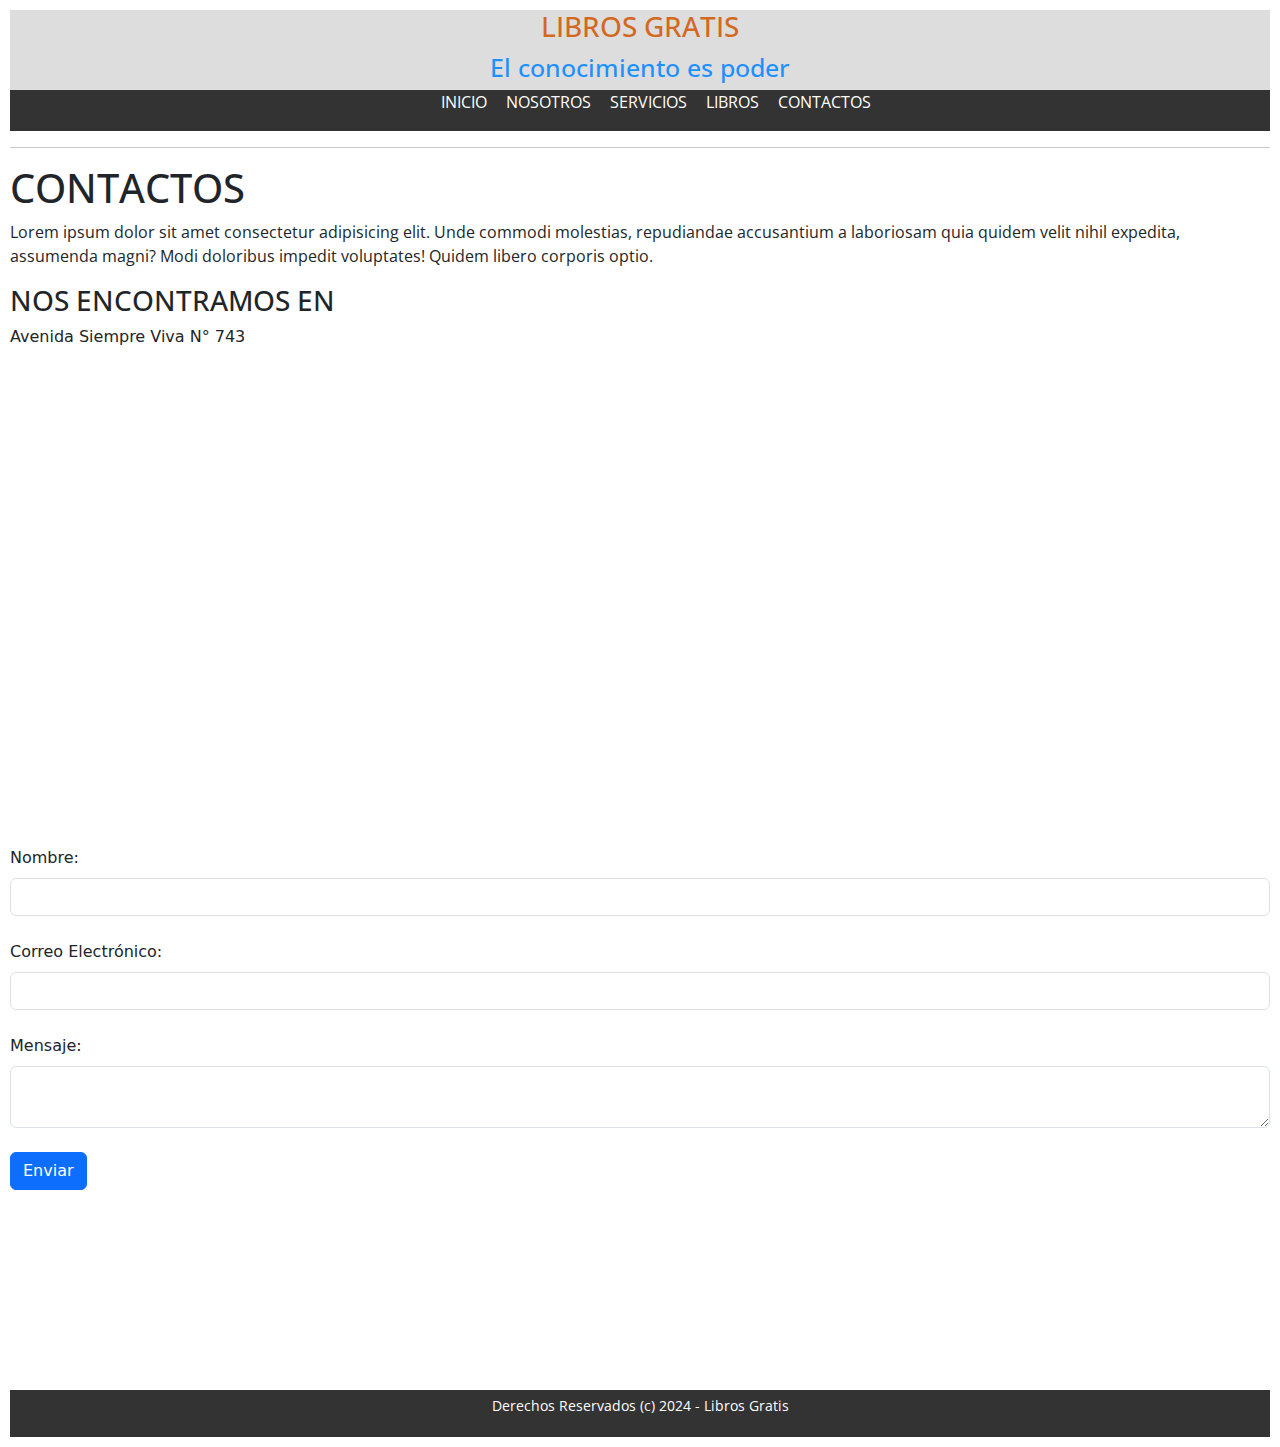
==== contactos.html @ 11c823b2 "Entrega-Coder" ====
<!DOCTYPE html>
<html lang="es">
<head>
    <meta charset="UTF-8">
    <meta name="viewport" content="width=device-width, initial-scale=1.0">
    <title>Mi primer sitio web</title>
    <link rel="stylesheet" href="estilos.css">
    <link rel="stylesheet" href="estilos-2.css">
    <link href="https://cdn.jsdelivr.net/npm/bootstrap@5.3.3/dist/css/bootstrap.min.css" rel="stylesheet" integrity="sha384-QWTKZyjpPEjISv5WaRU9OFeRpok6YctnYmDr5pNlyT2bRjXh0JMhjY6hW+ALEwIH" crossorigin="anonymous">
<script src="https://cdn.jsdelivr.net/npm/bootstrap@5.3.3/dist/js/bootstrap.bundle.min.js" integrity="sha384-YvpcrYf0tY3lHB60NNkmXc5s9fDVZLESaAA55NDzOxhy9GkcIdslK1eN7N6jIeHz" crossorigin="anonymous"></script>
    
    

    
</head>
<body>

    <header class="cabecera" >
        <img src="imagenes/logo.jpg" alt="">
        <h1>LIBROS GRATIS</h1>
        <h3>El conocimiento es poder</h3>
    </header>


    <nav class="menu">
        <ul>
            <li><a href="index.html">INICIO</a></li>
            <li><a href="nosotros.html">NOSOTROS</a></li>
            <li><a href="servicios.html">SERVICIOS</a></li>
            <li><a href="libros.html">LIBROS</a></li>
            <li><a href="contactos.html">CONTACTOS</a></li>
    </ul>
    </nav>
    <hr>



<section>
    <h1>CONTACTOS</h1>
    <p>Lorem ipsum dolor sit amet consectetur adipisicing elit. Unde commodi molestias, repudiandae accusantium a laboriosam quia quidem velit nihil expedita, assumenda magni? Modi doloribus impedit voluptates! Quidem libero corporis optio.</p>
</section>

<h3> NOS ENCONTRAMOS EN </h3>
<!--DIRECCION-->
<address>Avenida Siempre Viva N° 743</address><br>
<div class="mapa-container">
<iframe class="mapa" src="https://www.google.com/maps/embed?pb=!1m18!1m12!1m3!1d2865.350105417466!2d-95.4620314!3d29.546648100000006!2m3!1f0!2f0!3f0!3m2!1i1024!2i768!4f13.1!3m3!1m2!1s0x8640ec282dccbba1%3A0xbbe57f4457e639e8!2sEvergreen%20St%2C%20Fresno%2C%20TX%2077545%2C%20EE.%20UU.!5e1!3m2!1ses!2sar!4v1732462720284!5m2!1ses!2sar" width="600" height="450" style="border:0;" allowfullscreen="" loading="lazy" referrerpolicy="no-referrer-when-downgrade"></iframe>
</div>

<form action="/enviar" method="post">  
    <label class="form-label" for="nombre">Nombre:</label><br>  
    <input class="form-control" type="text" id="nombre" name="nombre" required> <br> 
    
    <label class="form-label" for="email">Correo Electrónico:</label><br>  
    <input class="form-control" type="email" id="email" name="email" required><br>  
    
    <label class="form-label" for="mensaje">Mensaje:</label> <br> 
    <textarea class="form-control" id="mensaje" name="mensaje" required></textarea><br>  
    
    <button class="btn btn-primary" type="submit">Enviar</button>  
</form>  





<footer class="piedepagina" >
    <p>Derechos Reservados (c) 2024 - Libros Gratis</p>
</footer>




    
</body>
</html>
---- estilos.css ----
@import url('https://fonts.googleapis.com/css2?family=Open+Sans:ital,wght@0,300..800;1,300..800&display=swap');

 p, a, li, h1, h3{
    font-family: "Open Sans", sans-serif;
}




/*Esta es la cabecera*/
.cabecera{
    overflow: hidden;
    background: #dddddd;
}

.cabecera img{
    display: block;
    margin: auto;

}

.cabecera h1{
    text-align: center;
    font-size: 28px;
    color: chocolate;
}

.cabecera h3{
    font-size: 25px;
    text-align: center;
    color: dodgerblue;
}

/*AQUI COMIENZA EL MENU*/

.menu{
    background: #333;
    overflow: hidden;
    display: flex;
    justify-content: center;
}

.menu ul li{
    list-style: none;
    display: flexbox;
    display:inline
    
    
}

.menu ul li a{
    color: #ffffff;
    text-decoration: none;
    padding: 7px;
    flex-wrap: wrap;
    
}

.menu ul li a:hover{
    color: chocolate;

}

/*AQUI COMIENZA EL CUERPO*/
.slider {
    
    width: 100%;
    height: 400px;
    display: flex;
    
    
}

.iconos{
    overflow: hidden;
    margin: 20px 0px;
    align-items: stretch;
}

.iconos{
    text-align: center;
    color: #444444;
    font-size: 26px;
    flex-direction: column;
    gap: 1rem;
    
}

.iconos div{
    width: 24%;
    float: left;
    overflow: hidden;
}

.iconos div img{
    width: 80%;
    display: block;
    margin: auto;
}

.iconos div p{
    text-align: center;
    color: cornflowerblue;
}

.bienvenida{
    margin: 20px 30px ;
    background: #999;
    padding: 20px;
}

.bienvenida{
    text-align: center;
    color: chocolate;
    color: #ffffff;
}

.parallax{
    width: 100%;
    height: 150px;
    background: url(img/librosapilados.jpg);
    background-size: 100%;
    background-attachment: fixed;
    background-repeat: no-repeat;
    overflow: hidden;
    
}

.parallax a{
    display: block;
    padding: 10px;
    width: 150px;
    text-align: center;
    text-decoration: none;
    background: #000000;
    color: #ffffff;
    margin: 50px auto 50px auto;
    transition: 1s;
}

.parallax a:hover{
    background: orange;
    color: #000000;
}

.publicidad{
    overflow: hidden;
    margin-top: 30px;
    margin-bottom: 30px;
}

.publicidad img{
    width: 100%;
   
}

.piedepagina{
    background: #333;
    color: #ffffff;
    text-align: center;
    padding: 5px;
    font-size: 14px;
}

/* aplicar un media querie */

/* estilo general para pantallas grandes (pc) */

body{
    font-size: 16px;
    padding: 20px;
}

/* estilo general para pantallas chicas (movil) */

@media(max-width: 768px) {
    body{
        font-size: 14px;
        padding: 10px;
    }
}


/* imagenes responsivas */


img {
    max-width: 100%;
    height: auto;

}
---- estilos-2.css ----
/*ESTILOS EN LIBROS*/
.grid-container{
    display: grid;
    display: flex;
    justify-content: center;
    align-items: center;
    grid-template-columns: 1fr 1fr 1fr;
    gap: 20px;
    grid-template-rows: 1fr 1fr;
    row-gap: 1rem;
    grid-auto-flow: row;
    
    
}

.grid-item{
    background-color: antiquewhite;
    border: 1px solid #ccc;
    padding: 50px;
    margin-top: 20px;
    text-align: center;
    background: url(img/tapa-1.jpg) no-repeat center/cover;
    width: 25px;
    height: 250px;
    grid-auto-rows: auto;
    
    
}

.grid-container{
    display: grid;
    column-gap: 75px;
    box-sizing:border-box;
    padding: 1px;
  
}



.grid-item-1{
    background: url(img/tapa-2.jpg) no-repeat center/cover;

}



.piedepagina{
    margin-top: 200px;
}

/*ESTILOS SERVICIOS*/

.piedepagina{
    margin-top: 200px ;
}


/*ESTILO CONTACTOS*/
.mapa{
    border-radius: 16px ;
    
}

@media(max-width: 768px) {
    .mapa-container{
        width: 100%;
        .mapa{
            width: fit-content;
        }
       
    }
}

/*ESTILOS NOSOTROS*/
.seccion{
    display: flex;
    align-items: center;
    justify-content: center;
    min-height: 50vh;
}

.contenedor{
    border: solid 1px #ccc (255, 255, 255, 0,2);
}

.tabla{
    font-size: 14px;
    table-layout: fixed;
    border-collapse: collapse;

} 

.hilo{
    background: #ccc;
}

th{
    padding: 20px 15px;
    font-weight: 700;
    text-transform: uppercase;
}

td{
    padding: 15px;
    border-bottom: solid 1px #ccc;
}

.cuerpot tr{
    cursor: pointer;

}

.cuerpot tr:hover{
    background: #f0f0f0;
}

@media(max-width: 768px) {
    body{
        width: 100%;
        .contenedor{
            width: fit-content;
        }
       
    }
}

@media(max-widhth: 600px) {
    .seccion{
        width: 100%;
        .contenedor{
            width: fit-content;
        }
    }

}

body{
    font-size: 16px;
    padding: 10px;
}
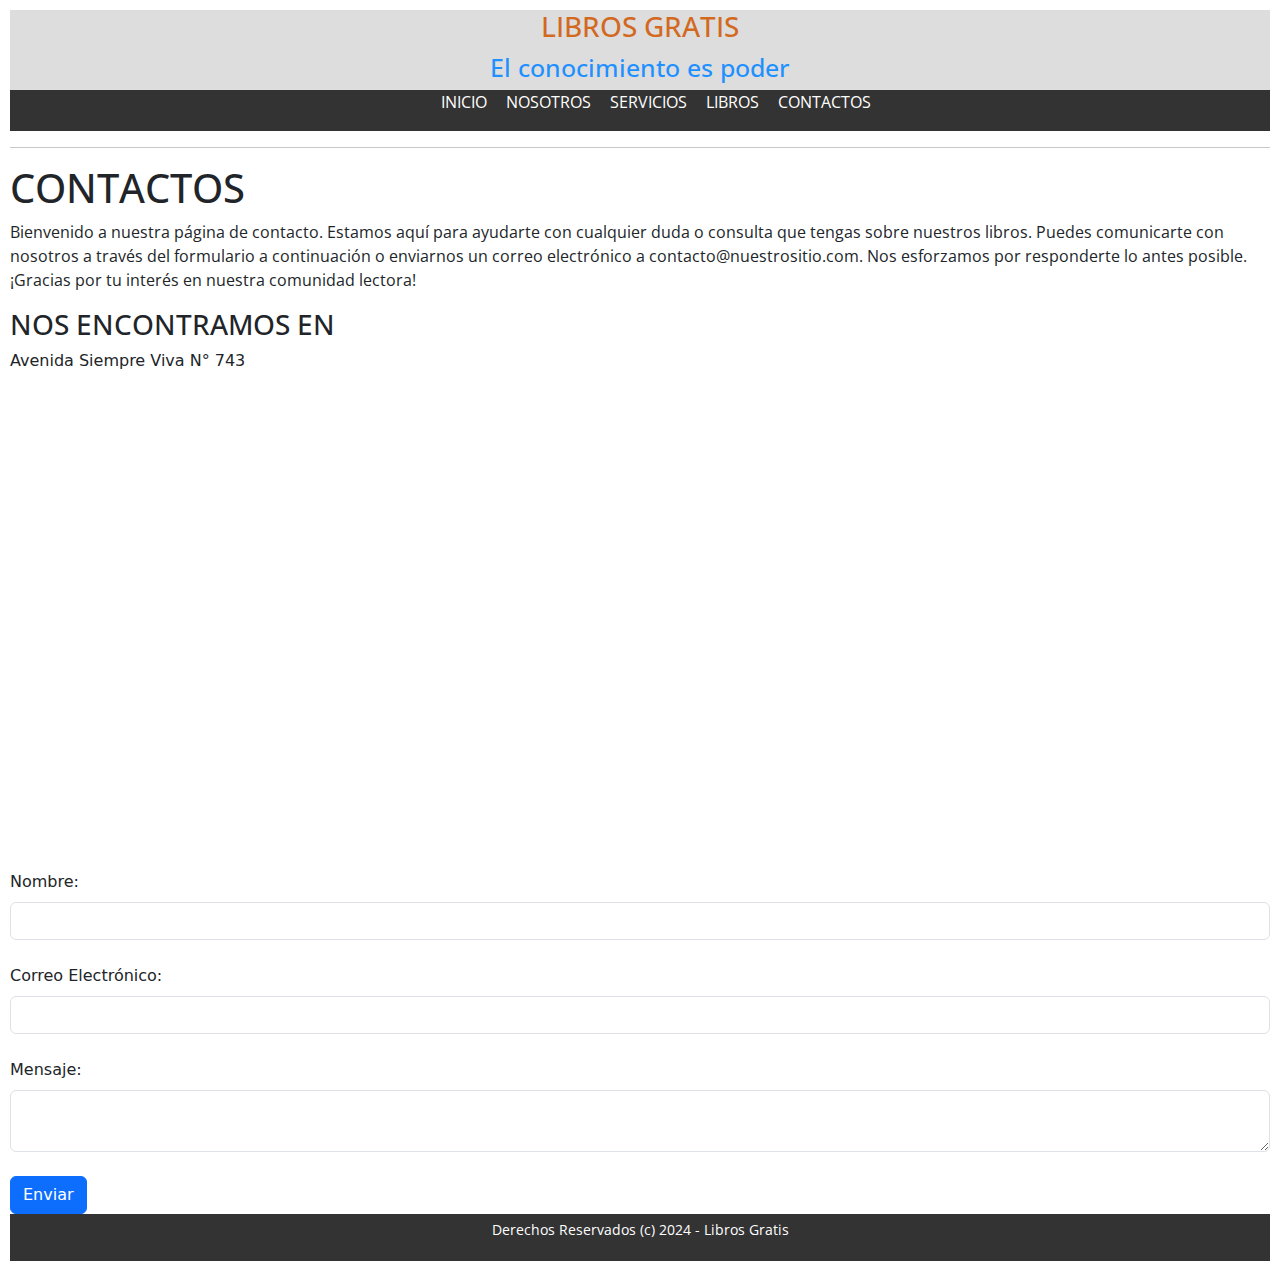
==== commit ce5eb077: "entrega n°3" ====
--- a/contactos.html
+++ b/contactos.html
@@ -4,8 +4,8 @@
     <meta charset="UTF-8">
     <meta name="viewport" content="width=device-width, initial-scale=1.0">
     <title>Mi primer sitio web</title>
-    <link rel="stylesheet" href="estilos.css">
-    <link rel="stylesheet" href="estilos-2.css">
+    <link rel="stylesheet" href="css/estilos.css">
+    <link rel="stylesheet" href="css/estilos-2.css">
     <link href="https://cdn.jsdelivr.net/npm/bootstrap@5.3.3/dist/css/bootstrap.min.css" rel="stylesheet" integrity="sha384-QWTKZyjpPEjISv5WaRU9OFeRpok6YctnYmDr5pNlyT2bRjXh0JMhjY6hW+ALEwIH" crossorigin="anonymous">
 <script src="https://cdn.jsdelivr.net/npm/bootstrap@5.3.3/dist/js/bootstrap.bundle.min.js" integrity="sha384-YvpcrYf0tY3lHB60NNkmXc5s9fDVZLESaAA55NDzOxhy9GkcIdslK1eN7N6jIeHz" crossorigin="anonymous"></script>
     
@@ -37,7 +37,7 @@
 
 <section>
     <h1>CONTACTOS</h1>
-    <p>Lorem ipsum dolor sit amet consectetur adipisicing elit. Unde commodi molestias, repudiandae accusantium a laboriosam quia quidem velit nihil expedita, assumenda magni? Modi doloribus impedit voluptates! Quidem libero corporis optio.</p>
+    <p>Bienvenido a nuestra página de contacto. Estamos aquí para ayudarte con cualquier duda o consulta que tengas sobre nuestros libros. Puedes comunicarte con nosotros a través del formulario a continuación o enviarnos un correo electrónico a contacto@nuestrositio.com. Nos esforzamos por responderte lo antes posible. ¡Gracias por tu interés en nuestra comunidad lectora!</p>
 </section>
 
 <h3> NOS ENCONTRAMOS EN </h3>
--- a/css/estilos.css
+++ b/css/estilos.css
@@ -0,0 +1,142 @@
+@import url("https://fonts.googleapis.com/css2?family=Open+Sans:ital,wght@0,300..800;1,300..800&display=swap");
+/* aplicar un media querie */
+/* estilo general para pantallas grandes (pc) */
+body {
+  font-size: 16px;
+  padding: 20px;
+  /* Esta es la cabecera */
+  /* AQUI COMIENZA EL MENU */
+  /* AQUI COMIENZA EL CUERPO */
+}
+body p, body a, body li, body h1, body h3 {
+  font-family: "Open Sans", sans-serif;
+}
+body .cabecera {
+  overflow: hidden;
+  background: #dddddd;
+}
+body .cabecera img {
+  display: block;
+  margin: auto;
+}
+body .cabecera h1 {
+  text-align: center;
+  font-size: 28px;
+  color: chocolate;
+}
+body .cabecera h3 {
+  font-size: 25px;
+  text-align: center;
+  color: dodgerblue;
+}
+body .menu {
+  background: #333;
+  overflow: hidden;
+  display: flex;
+  justify-content: center;
+}
+body .menu ul li {
+  list-style: none;
+  display: flexbox;
+  display: inline;
+}
+body .menu ul li a {
+  color: #ffffff;
+  text-decoration: none;
+  padding: 7px;
+  flex-wrap: wrap;
+}
+body .menu ul li a:hover {
+  color: chocolate;
+}
+body .slider {
+  width: 100%;
+  height: 400px;
+  display: flex;
+}
+body .iconos {
+  overflow: hidden;
+  margin: 20px 0px;
+  text-align: center;
+  color: #444444;
+  font-size: 26px;
+}
+body .iconos div {
+  width: 24%;
+  float: left;
+  overflow: hidden;
+}
+body .iconos div img {
+  width: 80%;
+  display: block;
+  margin: auto;
+  transition: all 0.2s ease-in-out;
+}
+body .iconos div img:hover {
+  transform: scale(1.2);
+}
+body .iconos div p {
+  text-align: center;
+  color: cornflowerblue;
+}
+body .bienvenida {
+  margin: 20px 30px;
+  background: #999;
+  padding: 20px;
+  text-align: center;
+  color: #ffffff;
+}
+body .parallax {
+  width: 100%;
+  height: 150px;
+  background: url(../img/librosapilados.jpg);
+  background-size: 100%;
+  background-attachment: fixed;
+  background-repeat: no-repeat;
+  overflow: hidden;
+}
+body .parallax a {
+  display: block;
+  padding: 10px;
+  width: 150px;
+  text-align: center;
+  text-decoration: none;
+  background: #000000;
+  color: #ffffff;
+  margin: 50px auto 50px auto;
+  transition: 1s;
+}
+body .parallax a:hover {
+  background: orange;
+  color: #000000;
+}
+body .publicidad {
+  overflow: hidden;
+  margin-top: 30px;
+  margin-bottom: 30px;
+}
+body .publicidad img {
+  width: 100%;
+}
+body .piedepagina {
+  background: #333;
+  color: #ffffff;
+  text-align: center;
+  padding: 5px;
+  font-size: 14px;
+}
+
+/* estilo general para pantallas chicas (movil) */
+@media (max-width: 768px) {
+  body {
+    font-size: 14px;
+    padding: 10px;
+  }
+}
+/* imagenes responsivas */
+img {
+  max-width: 100%;
+  height: auto;
+}
+
+/*# sourceMappingURL=estilos.css.map */
--- a/css/estilos-2.css
+++ b/css/estilos-2.css
@@ -0,0 +1,81 @@
+/*ESTILOS SERVICIOS*/
+footer .piedepagina {
+  margin-top: 200px;
+}
+
+/*ESTILO CONTACTOS*/
+.mapa {
+  border-radius: 16px;
+}
+
+@media (max-width: 768px) {
+  .mapa-container {
+    width: 100%;
+  }
+  .mapa-container .mapa {
+    width: fit-content;
+  }
+}
+/*ESTILOS NOSOTROS*/
+.seccion {
+  display: flex;
+  align-items: center;
+  justify-content: center;
+  min-height: 50vh;
+}
+
+.contenedor {
+  border: solid 1px #ccc 255, 255, 255, 0, 2;
+}
+
+.tabla {
+  font-size: 14px;
+  table-layout: fixed;
+  border-collapse: collapse;
+}
+
+.hilo {
+  background: #ccc;
+}
+
+th {
+  padding: 20px 15px;
+  font-weight: 700;
+  text-transform: uppercase;
+}
+
+td {
+  padding: 15px;
+  border-bottom: solid 1px #ccc;
+}
+
+.cuerpot tr {
+  cursor: pointer;
+}
+
+.cuerpot tr:hover {
+  background: #f0f0f0;
+}
+
+@media (max-width: 768px) {
+  body {
+    width: 100%;
+  }
+  body .contenedor {
+    width: fit-content;
+  }
+}
+@media (max-widhth: 600px) {
+  .seccion {
+    width: 100%;
+  }
+  .seccion .contenedor {
+    width: fit-content;
+  }
+}
+body {
+  font-size: 16px;
+  padding: 10px;
+}
+
+/*# sourceMappingURL=estilos-2.css.map */
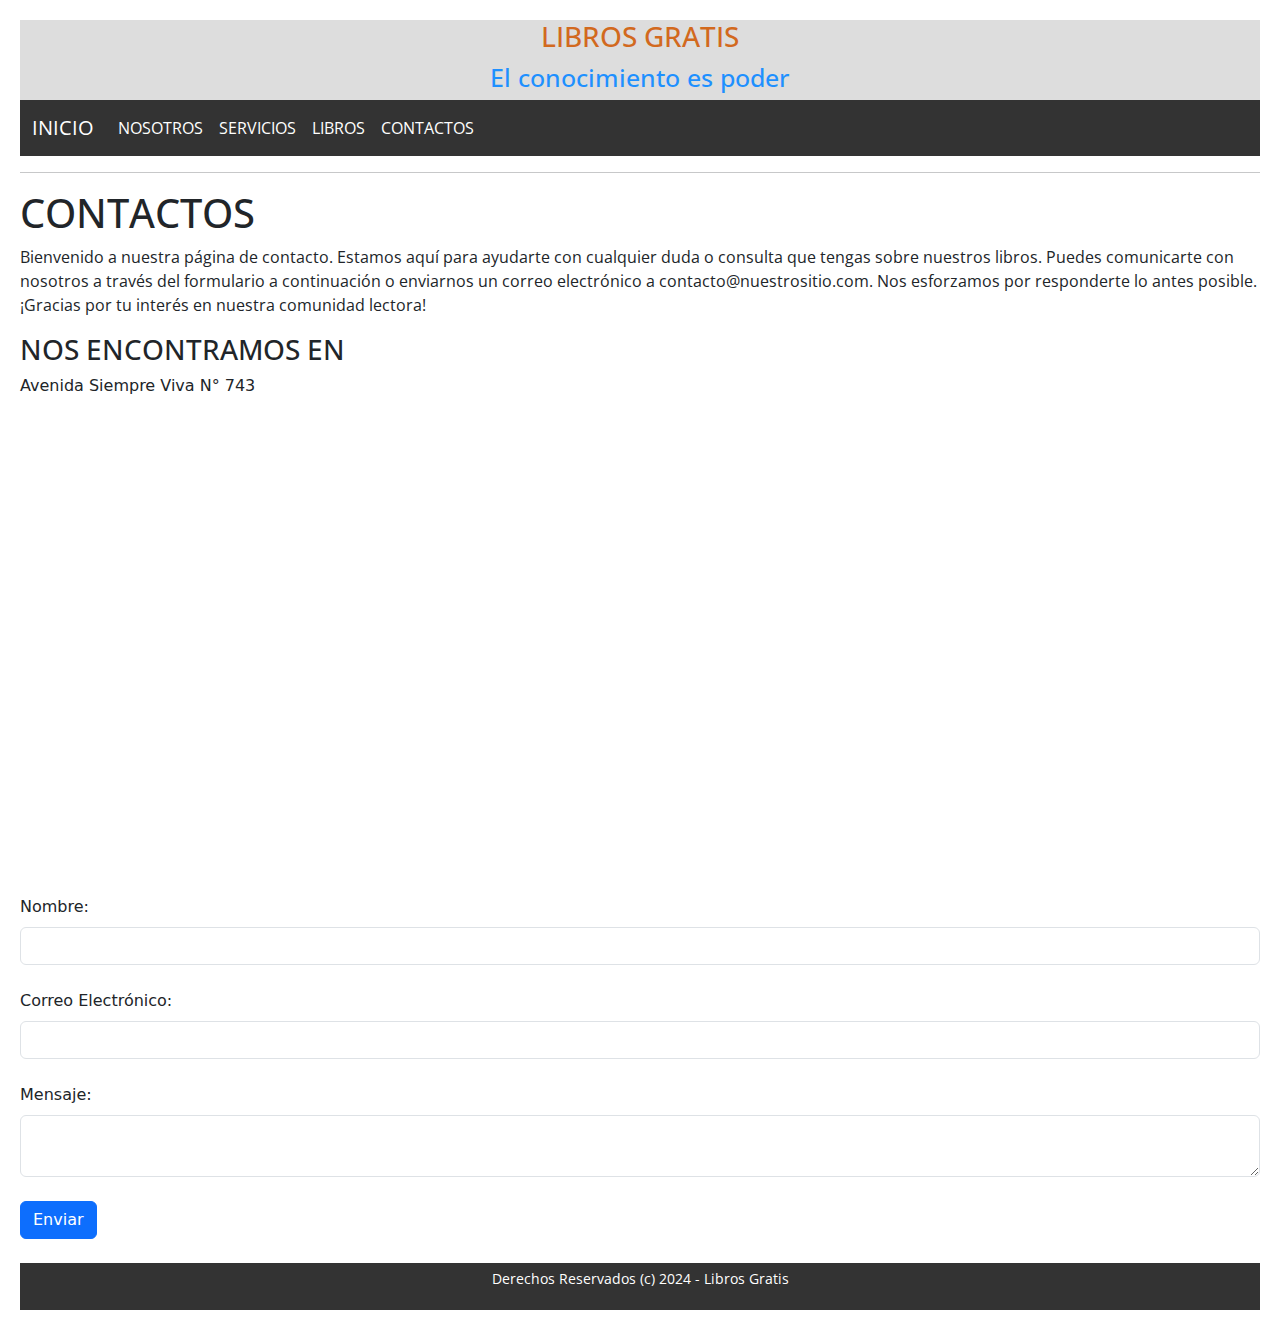
==== commit 0b0a98c9: "Entrega Final de mi Pagina" ====
--- a/contactos.html
+++ b/contactos.html
@@ -3,9 +3,17 @@
 <head>
     <meta charset="UTF-8">
     <meta name="viewport" content="width=device-width, initial-scale=1.0">
-    <title>Mi primer sitio web</title>
+    <meta name="description" content="Descubre una amplia selección de libros en Libros Gratis, desde novelas hasta textos académicos, con entrega rápida y promociones exclusivas. ¡Tu próxima lectura te espera!">
+    <meta name="keywords" content="Libreria, libro, literatura, novelas, lectura, catálogo de libros ,compra de libros, recomendación de libros, novedades literarias, autores, descarga de libros, fantasía, terror, policial, drama, historia, ficción, ciencia ficción.">
+    <meta name="robots" content="index, nosotros, servicios, libros,contactos">
+    <meta http-equiv="Content-Language" content="es">
+    <meta property="og:title" content="Libros Gratis">
+    <meta property="og:description" content="Descubre una amplia selección de libros en Libros Gratis">
+    <meta property="og:image" content="https://pablo394.github.io/Entrega-Coder/img/imagenes-log.jpg">
+    <meta property="og:url" content="https://pablo394.github.io/Entrega-Coder/contactos">
+    <title>Libros Gratis - Contactos</title>
+    <link rel="canonical" href="https://pablo394.github.io/Entrega-Coder/contactos">
     <link rel="stylesheet" href="css/estilos.css">
-    <link rel="stylesheet" href="css/estilos-2.css">
     <link href="https://cdn.jsdelivr.net/npm/bootstrap@5.3.3/dist/css/bootstrap.min.css" rel="stylesheet" integrity="sha384-QWTKZyjpPEjISv5WaRU9OFeRpok6YctnYmDr5pNlyT2bRjXh0JMhjY6hW+ALEwIH" crossorigin="anonymous">
 <script src="https://cdn.jsdelivr.net/npm/bootstrap@5.3.3/dist/js/bootstrap.bundle.min.js" integrity="sha384-YvpcrYf0tY3lHB60NNkmXc5s9fDVZLESaAA55NDzOxhy9GkcIdslK1eN7N6jIeHz" crossorigin="anonymous"></script>
     
@@ -21,17 +29,31 @@
         <h3>El conocimiento es poder</h3>
     </header>
 
-
-    <nav class="menu">
-        <ul>
-            <li><a href="index.html">INICIO</a></li>
-            <li><a href="nosotros.html">NOSOTROS</a></li>
-            <li><a href="servicios.html">SERVICIOS</a></li>
-            <li><a href="libros.html">LIBROS</a></li>
-            <li><a href="contactos.html">CONTACTOS</a></li>
-    </ul>
-    </nav>
-    <hr>
+    <nav class="menu navbar navbar-expand-lg">
+        <div class="container-fluid">
+          <a class="navbar-brand" href="index.html">INICIO</a>
+          <button class="navbar-toggler" type="button" data-bs-toggle="collapse" data-bs-target="#navbarSupportedContent" aria-controls="navbarSupportedContent" aria-expanded="false" aria-label="Toggle navigation">
+            <span class="navbar-toggler-icon"></span>
+          </button>
+          <div class="collapse navbar-collapse" id="navbarSupportedContent">
+            <ul class="navbar-nav me-auto mb-2 mb-lg-0">
+              <li class="nav-item">
+                <a class="nav-link" aria-current="page" href="nosotros.html">NOSOTROS</a>
+              </li>
+              <li class="nav-item">
+                <a class="nav-link" href="servicios.html">SERVICIOS</a>
+              </li>
+              <li class="nav-item dropdown">
+                <a class="nav-link" href="libros.html">LIBROS</a>
+              </li>
+              <li class="nav-item">
+                <a class="nav-link" href="contactos.html">CONTACTOS</a>
+              </li>
+            </ul>
+          </div>
+        </div>
+      </nav>
+      <hr>
 
 
 
@@ -57,7 +79,10 @@
     <label class="form-label" for="mensaje">Mensaje:</label> <br> 
     <textarea class="form-control" id="mensaje" name="mensaje" required></textarea><br>  
     
-    <button class="btn btn-primary" type="submit">Enviar</button>  
+    <button class="btn btn-primary" type="submit">Enviar</button><br>
+    
+    <br>
+
 </form>  
 
 
--- a/css/estilos.css
+++ b/css/estilos.css
@@ -1,4 +1,147 @@
 @import url("https://fonts.googleapis.com/css2?family=Open+Sans:ital,wght@0,300..800;1,300..800&display=swap");
+@import url("https://fonts.googleapis.com/css2?family=Open+Sans:ital,wght@0,300..800;1,300..800&display=swap");
+.libro, body main .flex-container .flex-item10, body main .flex-container .flex-item9, body main .flex-container .flex-item8, body main .flex-container .flex-item7, body main .flex-container .flex-item6, body main .flex-container .flex-item5, body main .flex-container .flex-item4, body main .flex-container .flex-item3, body main .flex-container .flex-item2, body main .flex-container .flex-item1 {
+  display: flex;
+  flex: 0 1 100px;
+  border: 1px solid #ccc;
+  padding: 50px;
+  margin-top: 20px;
+  text-align: center;
+  width: 25px;
+  height: 250px;
+  transition: all 0.2s ease-in-out;
+}
+.libro:hover, body main .flex-container .flex-item10:hover, body main .flex-container .flex-item9:hover, body main .flex-container .flex-item8:hover, body main .flex-container .flex-item7:hover, body main .flex-container .flex-item6:hover, body main .flex-container .flex-item5:hover, body main .flex-container .flex-item4:hover, body main .flex-container .flex-item3:hover, body main .flex-container .flex-item2:hover, body main .flex-container .flex-item1:hover {
+  transform: scale(1.2);
+}
+
+@media (max-width: 768px) {
+  body {
+    width: 100%;
+    font-size: 14px;
+    padding: 10px;
+  }
+  body .contenedor {
+    width: fit-content;
+  }
+  .mapa-container {
+    width: 100%;
+  }
+  .mapa-container .mapa {
+    width: fit-content;
+  }
+}
+@media (max-width: 600px) {
+  .seccion {
+    width: 100%;
+  }
+  .seccion .contenedor {
+    width: fit-content;
+  }
+}
+/*ESTILOS SERVICIOS*/
+footer .piedepagina {
+  margin-top: 200px;
+}
+
+/*ESTILO CONTACTOS*/
+.mapa {
+  border-radius: 16px;
+}
+
+/*ESTILOS NOSOTROS*/
+.seccion {
+  display: flex;
+  align-items: center;
+  justify-content: center;
+  min-height: 50vh;
+}
+
+.contenedor {
+  border: solid 1px #ccc 255, 255, 255, 0, 2;
+}
+
+.tabla {
+  font-size: 14px;
+  table-layout: fixed;
+  border-collapse: collapse;
+}
+
+.hilo {
+  background: #ccc;
+}
+
+th {
+  padding: 20px 15px;
+  font-weight: 700;
+  text-transform: uppercase;
+}
+
+td {
+  padding: 15px;
+  border-bottom: solid 1px #ccc;
+}
+
+.cuerpot tr {
+  cursor: pointer;
+}
+
+.cuerpot tr:hover {
+  background: #f0f0f0;
+}
+
+body {
+  font-size: 16px;
+  padding: 10px;
+}
+
+/*ESTILOS EN LIBROS*/
+body main {
+  overflow: hidden;
+  margin: 20px 0px;
+  text-align: center;
+  color: #444444;
+  font-size: 26px;
+}
+body main .flex-container {
+  display: flex;
+  flex-direction: row;
+  flex-wrap: wrap;
+  column-gap: 75px;
+  box-sizing: border-box;
+  padding: 1px;
+}
+body main .flex-container .flex-item1 {
+  background: url(../img/tapa-1.jpg) no-repeat center/cover;
+}
+body main .flex-container .flex-item2 {
+  background: url(../img/tapa-2.jpg) no-repeat center/cover;
+}
+body main .flex-container .flex-item3 {
+  background: url(../img/tapa-3.jpg) no-repeat center/cover;
+}
+body main .flex-container .flex-item4 {
+  background: url(../img/tapa-4.jpg) no-repeat center/cover;
+}
+body main .flex-container .flex-item5 {
+  background: url(../img/tapa-5.jpg) no-repeat center/cover;
+}
+body main .flex-container .flex-item6 {
+  background: url(../img/tapa-6.jpg) no-repeat center/cover;
+}
+body main .flex-container .flex-item7 {
+  background: url(../img/tapa-7.jpg) no-repeat center/cover;
+}
+body main .flex-container .flex-item8 {
+  background: url(../img/tapa-8.jpg) no-repeat center/cover;
+}
+body main .flex-container .flex-item9 {
+  background: url(../img/tapa-9.jpg) no-repeat center/cover;
+}
+body main .flex-container .flex-item10 {
+  background: url(../img/tapa-10.jpg) no-repeat center/cover;
+}
+
 /* aplicar un media querie */
 /* estilo general para pantallas grandes (pc) */
 body {
@@ -35,6 +178,12 @@
   display: flex;
   justify-content: center;
 }
+body .menu .navbar-brand {
+  color: #ffffff;
+}
+body .menu .navbar-toggler {
+  background-color: #ffffff;
+}
 body .menu ul li {
   list-style: none;
   display: flexbox;
@@ -73,7 +222,7 @@
   transition: all 0.2s ease-in-out;
 }
 body .iconos div img:hover {
-  transform: scale(1.2);
+  transform: scale(1.05);
 }
 body .iconos div p {
   text-align: center;
@@ -117,6 +266,7 @@
 }
 body .publicidad img {
   width: 100%;
+  height: 100vh;
 }
 body .piedepagina {
   background: #333;
@@ -126,13 +276,6 @@
   font-size: 14px;
 }
 
-/* estilo general para pantallas chicas (movil) */
-@media (max-width: 768px) {
-  body {
-    font-size: 14px;
-    padding: 10px;
-  }
-}
 /* imagenes responsivas */
 img {
   max-width: 100%;
